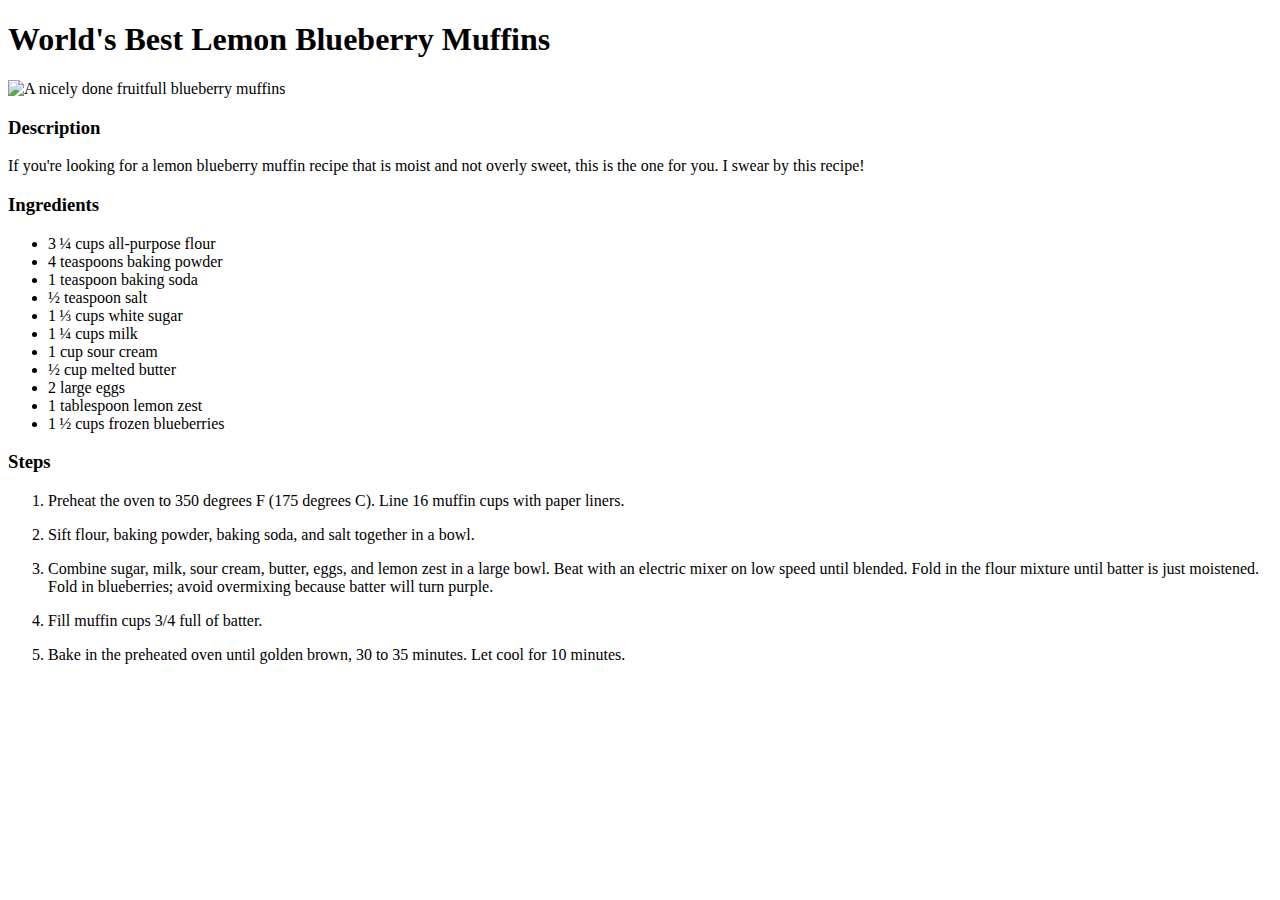
==== recipes/blueberrymuffins.html @ 8f50dccb "Final version" ====
<!DOCTYPE html>
<html lang="en">
  <head>
    <meta charset="UTF-8" />
    <meta http-equiv="X-UA-Compatible" content="IE=edge" />
    <meta name="viewport" content="width=device-width, initial-scale=1.0" />
    <title>World's Best Lemon Blueberry Muffins</title>
  </head>
  <body>
    <h1>World's Best Lemon Blueberry Muffins</h1>
    <img
      src="img\bmuffins.jpg"
      width="50%"
      height="50%"
      alt="A nicely done fruitfull blueberry muffins"
    />
    <h3>Description</h3>
    <p>
      If you're looking for a lemon blueberry muffin recipe that is moist and
      not overly sweet, this is the one for you. I swear by this recipe!
    </p>
    <h3>Ingredients</h3>
    <ul>
      <li>3 ¼ cups all-purpose flour</li>
      <li>4 teaspoons baking powder</li>
      <li>1 teaspoon baking soda</li>
      <li>½ teaspoon salt</li>
      <li>1 ⅓ cups white sugar</li>
      <li>1 ¼ cups milk</li>
      <li>1 cup sour cream</li>
      <li>½ cup melted butter</li>
      <li>2 large eggs</li>
      <li>1 tablespoon lemon zest</li>
      <li>1 ½ cups frozen blueberries</li>
    </ul>
    <h3>Steps</h3>
    <ol>
      <li>
        Preheat the oven to 350 degrees F (175 degrees C). Line 16 muffin cups
        with paper liners.
      </li>
      <p></p>
      <li>
        Sift flour, baking powder, baking soda, and salt together in a bowl.
      </li>
      <p></p>
      <li>
        Combine sugar, milk, sour cream, butter, eggs, and lemon zest in a large
        bowl. Beat with an electric mixer on low speed until blended. Fold in
        the flour mixture until batter is just moistened. Fold in blueberries;
        avoid overmixing because batter will turn purple.
      </li>
      <p></p>
      <li>Fill muffin cups 3/4 full of batter.</li>
      <p></p>
      <li>
        Bake in the preheated oven until golden brown, 30 to 35 minutes. Let
        cool for 10 minutes.
      </li>
    </ol>
  </body>
</html>
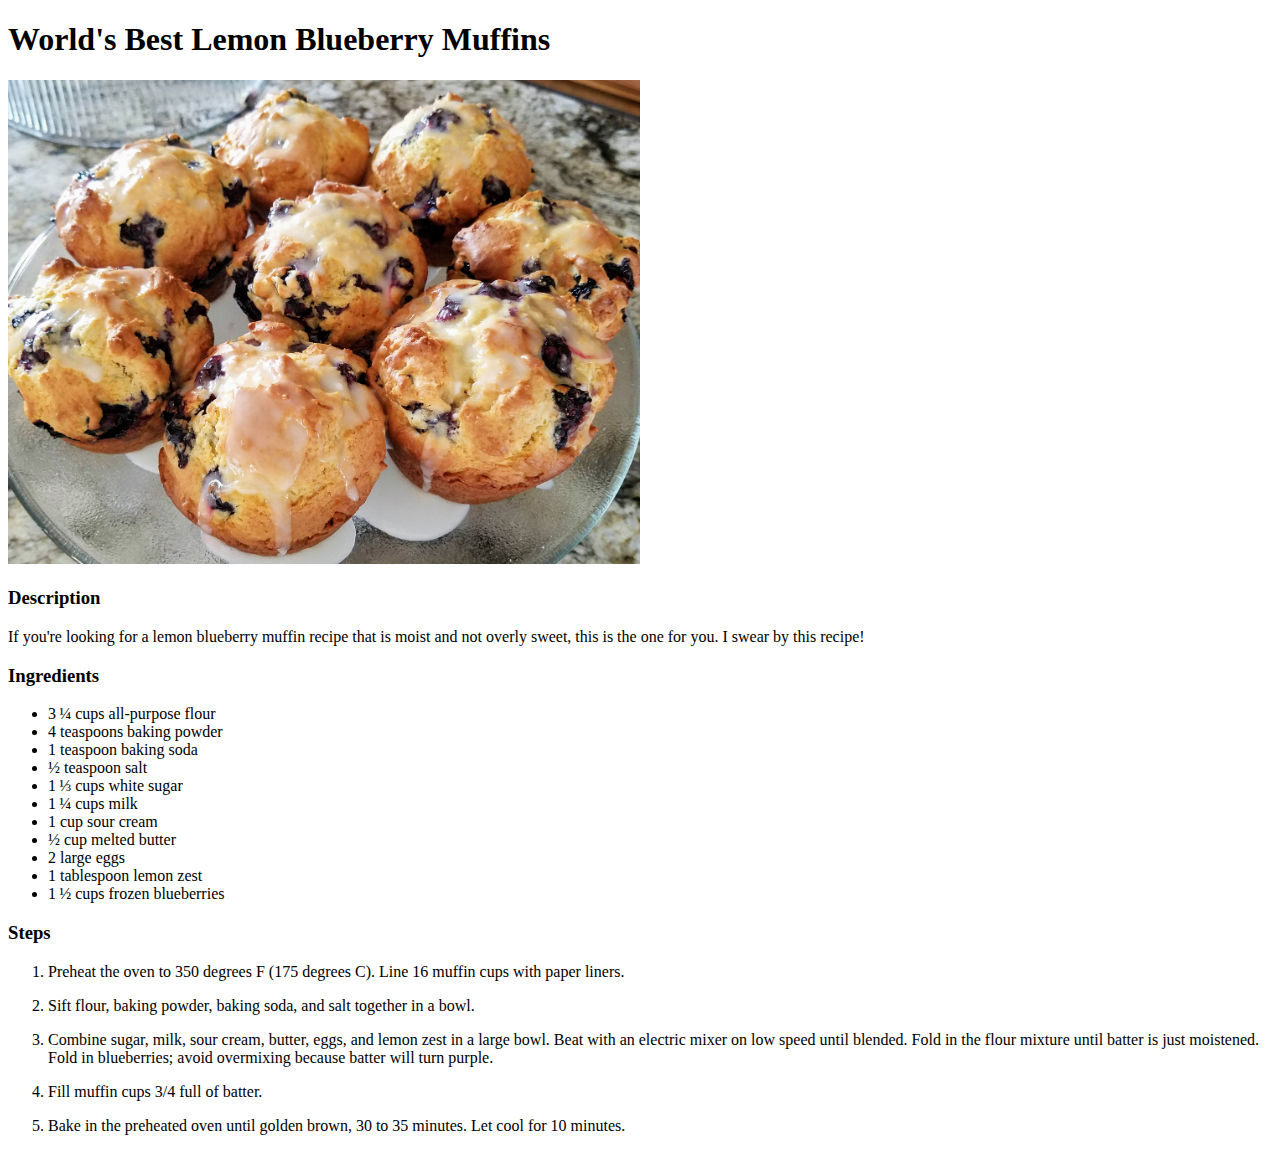
==== commit 1f68b561: "Fix and add CSS" ====
--- a/recipes/blueberrymuffins.html
+++ b/recipes/blueberrymuffins.html
@@ -5,11 +5,12 @@
     <meta http-equiv="X-UA-Compatible" content="IE=edge" />
     <meta name="viewport" content="width=device-width, initial-scale=1.0" />
     <title>World's Best Lemon Blueberry Muffins</title>
+    <link rel="stylesheet" href="..\css\styles.css" />
   </head>
   <body>
     <h1>World's Best Lemon Blueberry Muffins</h1>
     <img
-      src="img\bmuffins.jpg"
+      src="..\img\bmuffins.jpg"
       width="50%"
       height="50%"
       alt="A nicely done fruitfull blueberry muffins"
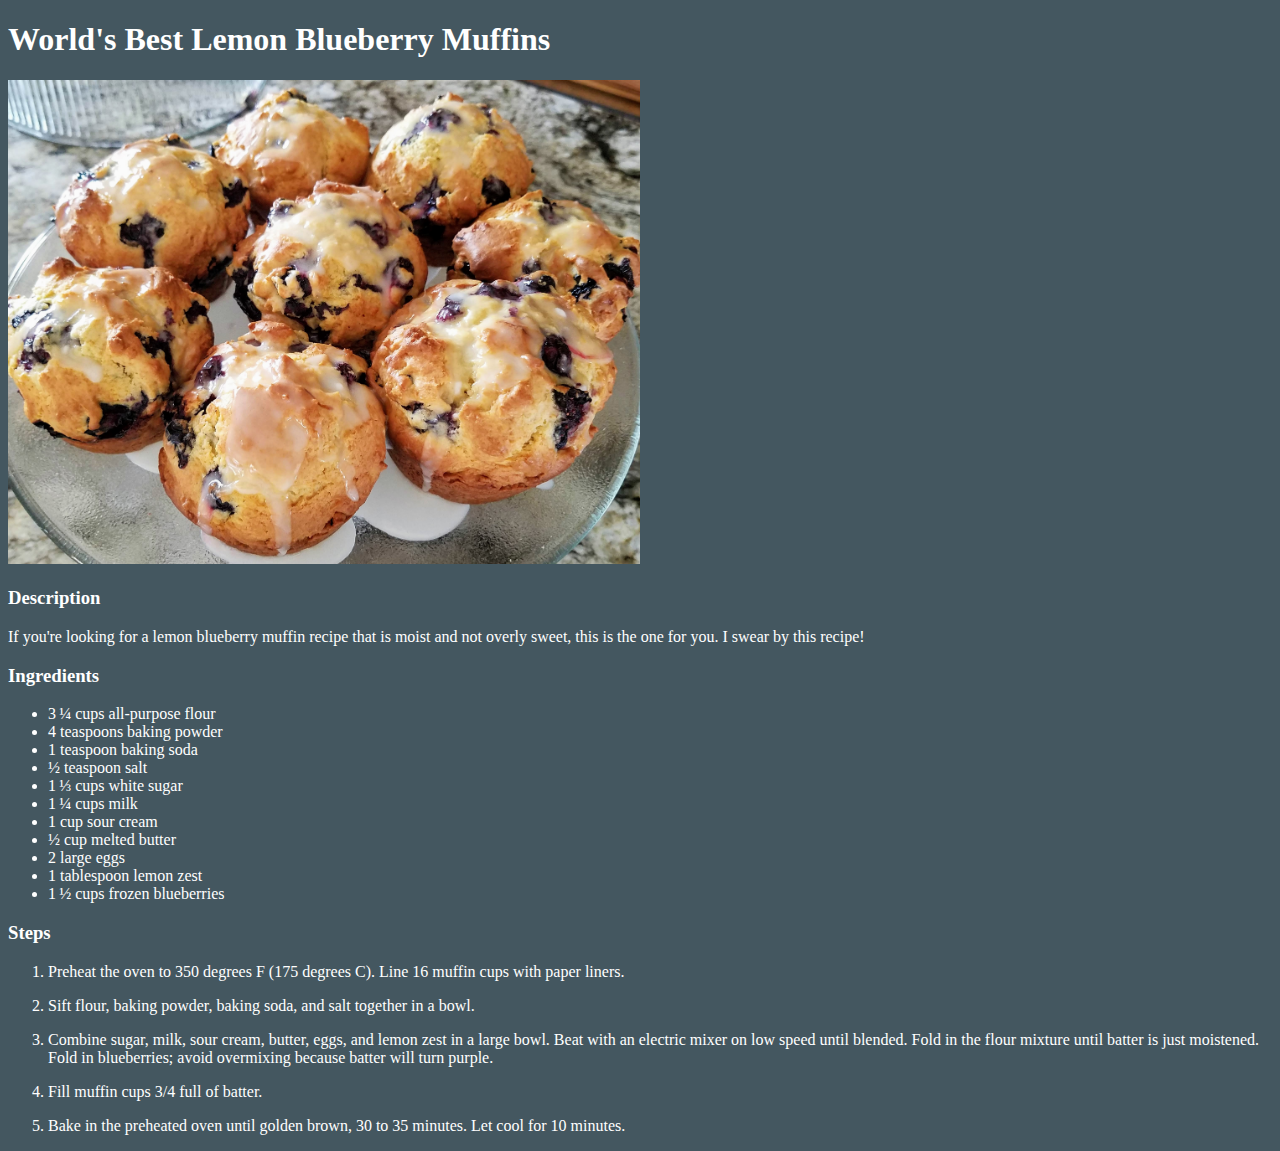
==== commit 268704e1: "Add completely new styles to all webpages" ====
--- a/recipes/blueberrymuffins.html
+++ b/recipes/blueberrymuffins.html
@@ -2,26 +2,36 @@
 <html lang="en">
   <head>
     <meta charset="UTF-8" />
+    <link rel="preconnect" href="https://fonts.googleapis.com" />
+    <link rel="preconnect" href="https://fonts.gstatic.com" crossorigin />
+    <link
+      href="https://fonts.googleapis.com/css2?family=Aleo:wght@300&display=swap"
+      rel="stylesheet"
+    />
+    <link
+      href="https://fonts.googleapis.com/css2?family=Plus+Jakarta+Sans:wght@200&display=swap"
+      rel="stylesheet"
+    />
     <meta http-equiv="X-UA-Compatible" content="IE=edge" />
     <meta name="viewport" content="width=device-width, initial-scale=1.0" />
     <title>World's Best Lemon Blueberry Muffins</title>
     <link rel="stylesheet" href="..\css\styles.css" />
   </head>
   <body>
-    <h1>World's Best Lemon Blueberry Muffins</h1>
+    <h1 class="dish">World's Best Lemon Blueberry Muffins</h1>
     <img
       src="..\img\bmuffins.jpg"
       width="50%"
       height="50%"
       alt="A nicely done fruitfull blueberry muffins"
     />
-    <h3>Description</h3>
-    <p>
+    <h3 class="mainTitle">Description</h3>
+    <p class="description">
       If you're looking for a lemon blueberry muffin recipe that is moist and
       not overly sweet, this is the one for you. I swear by this recipe!
     </p>
-    <h3>Ingredients</h3>
-    <ul>
+    <h3 class="mainTitle">Ingredients</h3>
+    <ul class="ingredients">
       <li>3 ¼ cups all-purpose flour</li>
       <li>4 teaspoons baking powder</li>
       <li>1 teaspoon baking soda</li>
@@ -34,8 +44,8 @@
       <li>1 tablespoon lemon zest</li>
       <li>1 ½ cups frozen blueberries</li>
     </ul>
-    <h3>Steps</h3>
-    <ol>
+    <h3 class="mainTitle">Steps</h3>
+    <ol class="steps">
       <li>
         Preheat the oven to 350 degrees F (175 degrees C). Line 16 muffin cups
         with paper liners.
